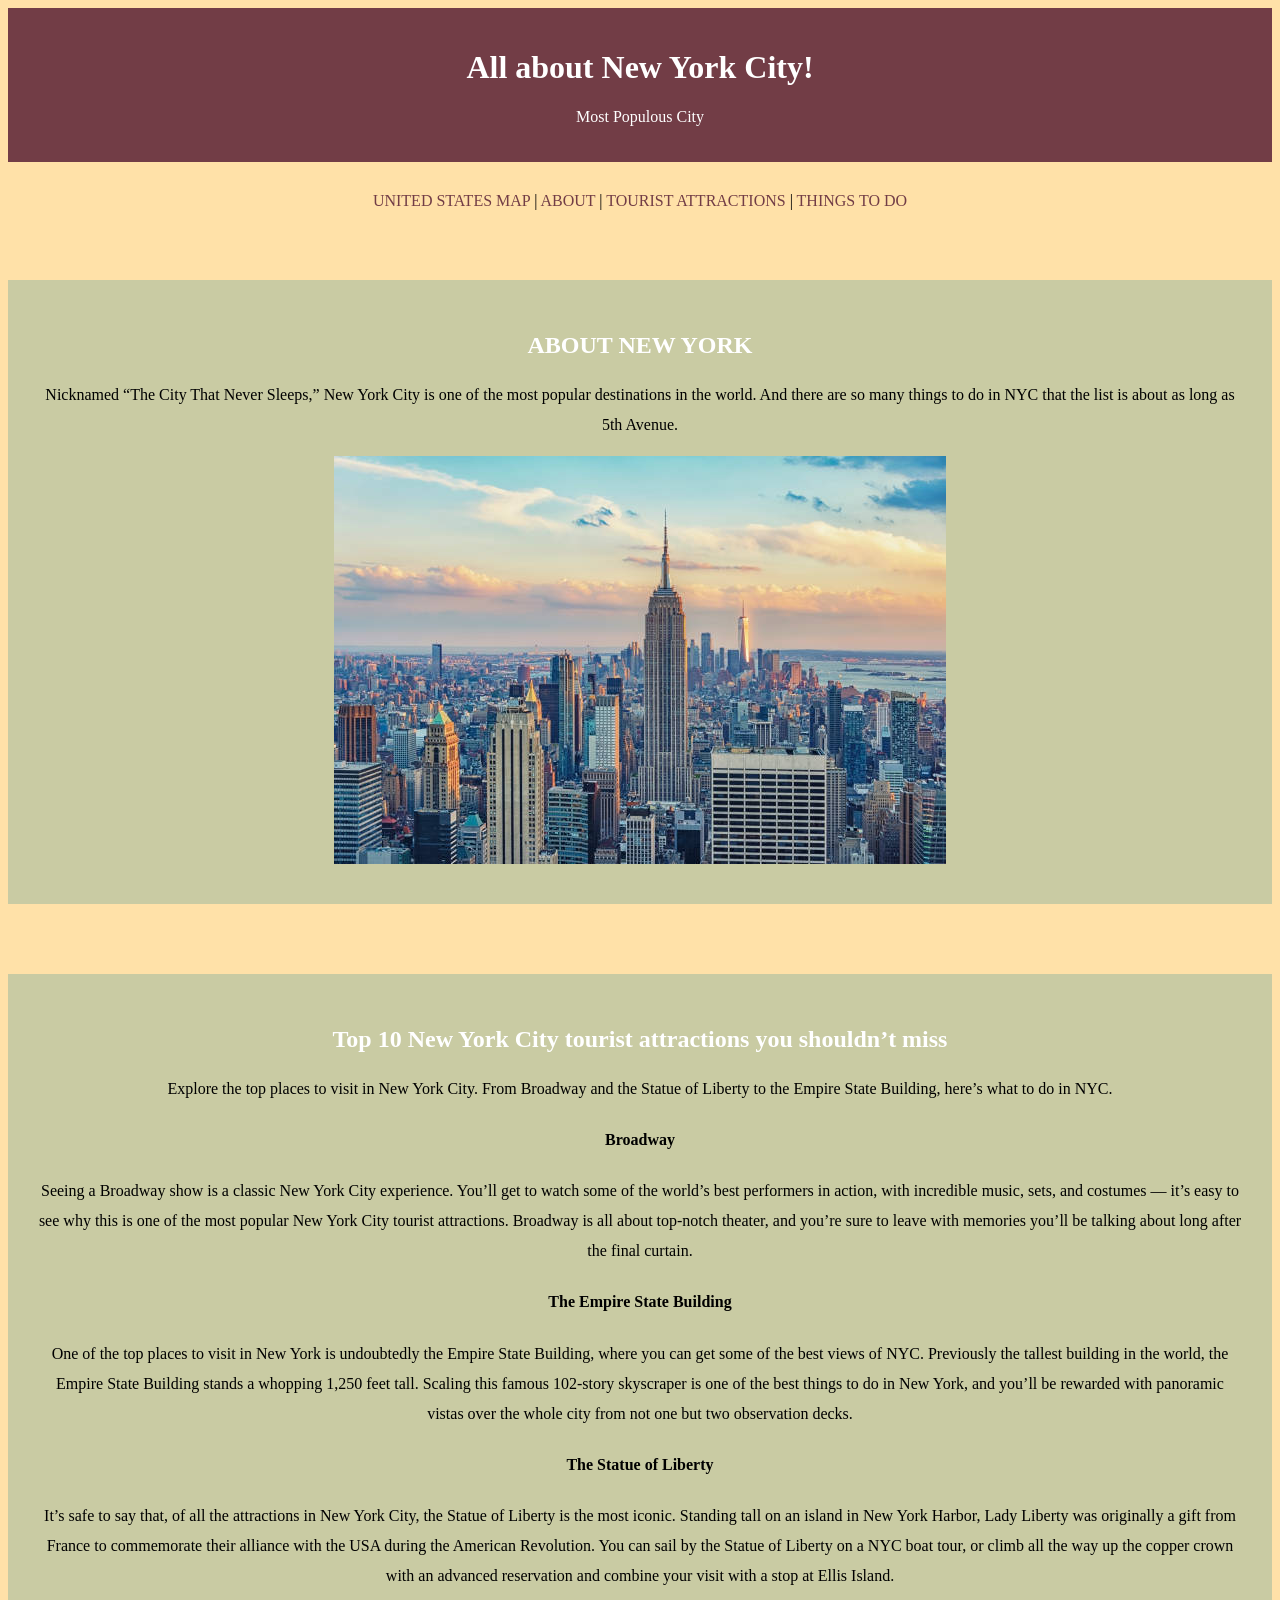
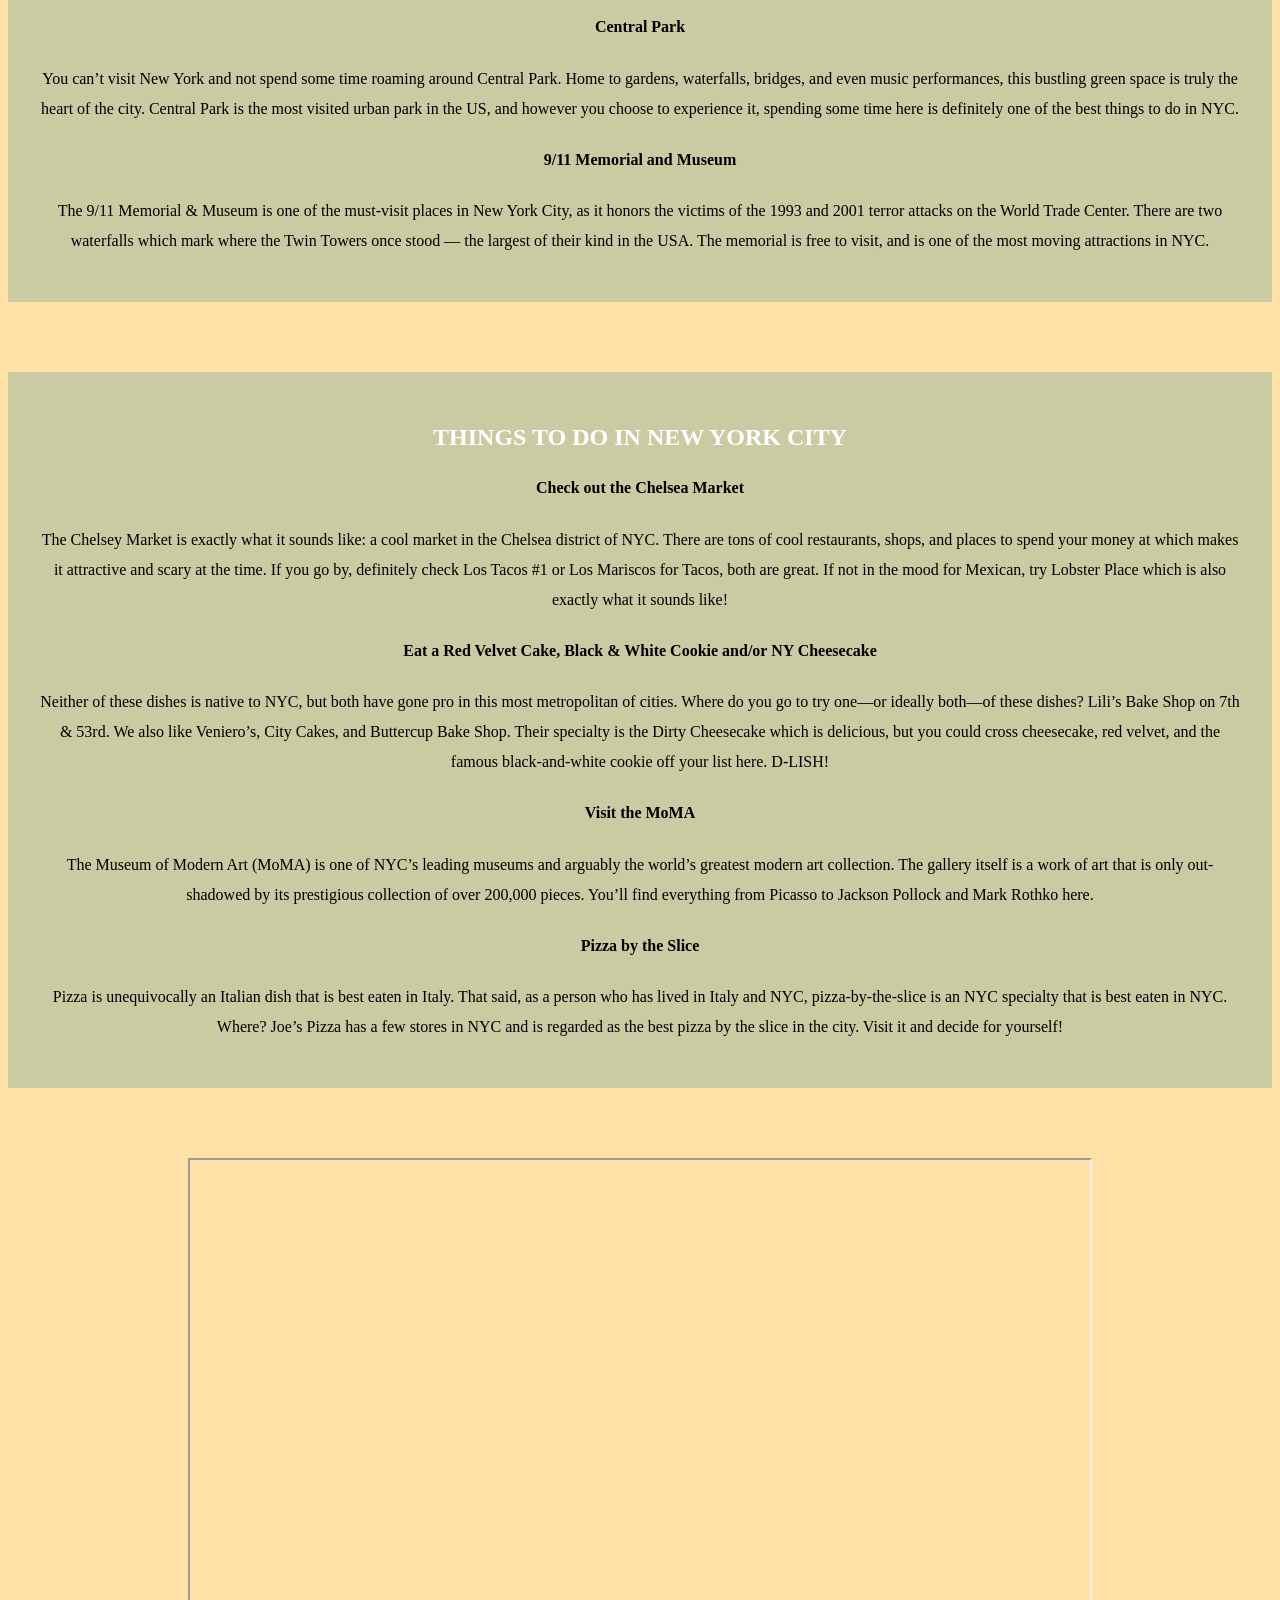
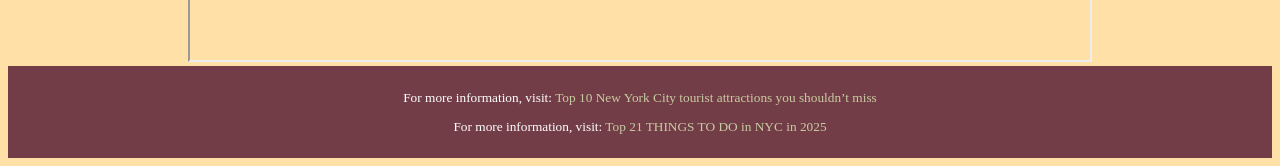
==== florida.html @ 2b914165 "first commit" ====
<!DOCTYPE html>
<html lang="en">
<head>
    <meta charset="UTF-8">
    <meta name="viewport" content="width=device-width, initial-scale=1.0">
    <title>Florida</title>
    <style type="text/css">
        body {
            background-color: #ffe1a8;
            text-align: center;
        }
    
        body h2{
            font-family: Georgia;
            color: white;
        }

        body p, li {
            font-family: Verdana;
        }

        header {
            background-color: #723d46;
            padding: 20px;
            margin-bottom: 30px;
            color: white;
        }

        nav a {
            text-decoration:none;
            color: #723d46; 
        }

        nav a:hover {
            color: white;
            background-color: #e26d5c;
        }

        main #about {
            margin-top: 70px; 
            margin-bottom: 70px;
            line-height: 30px;
            background-color: #c9cba3; 
            padding: 30px;
        }

        main #tourist_attractions {
            margin-top: 70px; 
            margin-bottom: 70px;
            line-height: 30px;
            background-color: #c9cba3; 
            padding: 30px;
        }

        main #to_do {
            margin-top: 70px; 
            margin-bottom: 70px;
            line-height: 30px;
            background-color: #c9cba3; 
            padding: 30px;
        }

        footer {
            background-color: #723d46;
            color: white;
            font-size: 10pt;
            padding: 10px;
        }

        footer p a {
            text-decoration: none;
            color: #c9cba3;
        }
    </style>
</head>
<body>
    <header>
        <h1>All about New York City!</h1>
        <p>Most Populous City</p>
    </header>
    
    <nav>
        <a href="index.html">UNITED STATES MAP</a> |
        <a href="#about">ABOUT</a> |
        <a href="#tourist_attractions">TOURIST ATTRACTIONS</a> |
        <a href="#to_do">THINGS TO DO</a> 
    </nav>
    
    <main>
        <section id="about">
            <h2>ABOUT NEW YORK</h2>
            <p>Nicknamed “The City That Never Sleeps,” New York City is one of the most popular destinations in the world. 
                And there are so many things to do in NYC that the list is about as long as 5th Avenue.</p>
            <img src= "nyc.jpg">
        </section>

        <section id="tourist_attractions">
            <h2>Top 10 New York City tourist attractions you shouldn’t miss</h2>
            <p>Explore the top places to visit in New York City. 
                From Broadway and the Statue of Liberty to the Empire State Building, here’s what to do in NYC.</p>

            <h4>Broadway</h4>
            <p>Seeing a Broadway show is a classic New York City experience. 
                You’ll get to watch some of the world’s best performers in action, 
                with incredible music, sets, and costumes — it’s easy to see why this is one of the most popular 
                New York City tourist attractions. Broadway is all about top-notch theater, and you’re sure to leave 
                with memories you’ll be talking about long after the final curtain.</p>

            <h4>The Empire State Building</h4>
            <p>One of the top places to visit in New York is undoubtedly the Empire State Building, 
                where you can get some of the best views of NYC. Previously the tallest building in the world, 
                the Empire State Building stands a whopping 1,250 feet tall. Scaling this famous 102-story skyscraper 
                is one of the best things to do in New York, and you’ll be rewarded with panoramic vistas over the 
                whole city from not one but two observation decks.</p>

            <h4>The Statue of Liberty</h4>
            <p>It’s safe to say that, of all the attractions in New York City, the Statue of Liberty is the most iconic. 
                Standing tall on an island in New York Harbor, Lady Liberty was originally a gift from France to commemorate 
                their alliance with the USA during the American Revolution. You can sail by the Statue of Liberty on a NYC 
                boat tour, or climb all the way up the copper crown with an advanced reservation and combine your visit with a 
                stop at Ellis Island.</p>

            <h4>Central Park</h4>
            <p>You can’t visit New York and not spend some time roaming around Central Park. Home to gardens, waterfalls, 
                bridges, and even music performances, this bustling green space is truly the heart of the city. Central Park 
                is the most visited urban park in the US, and however you choose to experience it, spending some time here is 
                definitely one of the best things to do in NYC.</p>
                
            <h4>9/11 Memorial and Museum</h4>
            <p>The 9/11 Memorial & Museum is one of the must-visit places in New York City, as it honors the victims of the 
                1993 and 2001 terror attacks on the World Trade Center. There are two waterfalls which mark where the Twin 
                Towers once stood — the largest of their kind in the USA. The memorial is free to visit, and is one of the most 
                moving attractions in NYC.</p>
        </section>
            
        <section id="to_do">
            <h2>THINGS TO DO IN NEW YORK CITY</h2>

            <h4>Check out the Chelsea Market</h4>
            <p>The Chelsey Market is exactly what it sounds like: a cool market in the Chelsea district of NYC. There are tons 
                of cool restaurants, shops, and places to spend your money at which makes it attractive and scary at the time. 
                If you go by, definitely check Los Tacos #1 or Los Mariscos for Tacos, both are great. If not in the mood for 
                Mexican, try Lobster Place which is also exactly what it sounds like!</p>

            <h4>Eat a Red Velvet Cake, Black & White Cookie and/or NY Cheesecake</h4>
            <p>Neither of these dishes is native to NYC, but both have gone pro in this most metropolitan of cities. 
                Where do you go to try one—or ideally both—of these dishes? Lili’s Bake Shop on 7th & 53rd. We also like Veniero’s, 
                City Cakes, and Buttercup Bake Shop. Their specialty is the Dirty Cheesecake which is delicious, but you could cross 
                cheesecake, red velvet, and the famous black-and-white cookie off your list here. D-LISH!</p>

            <h4>Visit the MoMA</h4>
            <p>The Museum of Modern Art (MoMA) is one of NYC’s leading museums and arguably the world’s greatest modern art collection. 
                The gallery itself is a work of art that is only out-shadowed by its prestigious collection of over 200,000 pieces. 
                You’ll find everything from Picasso to Jackson Pollock and Mark Rothko here.</p>
            
            <h4>Pizza by the Slice</h4>
            <p>Pizza is unequivocally an Italian dish that is best eaten in Italy. That said, as a person who has lived in Italy 
                and NYC, pizza-by-the-slice is an NYC specialty that is best eaten in NYC. Where? Joe’s Pizza has a few stores in 
                NYC and is regarded as the best pizza by the slice in the city. Visit it and decide for yourself!</p>
        </section>

        <iframe src="https://www.youtube.com/embed/MtCMtC50gwY"; width="900" height="500" allowfullscreen></iframe>
    </main>
            
    <footer>
        <p>For more information, visit: <a href="https://l1nq.com/RJsYP" target="_blank">Top 10 New York City tourist attractions you shouldn’t miss</a></p>
        <p>For more information, visit: <a href="https://l1nq.com/Dmbm5" target="_blank">Top 21 THINGS TO DO in NYC in 2025</a></p>
    </footer>
</body>
</html>
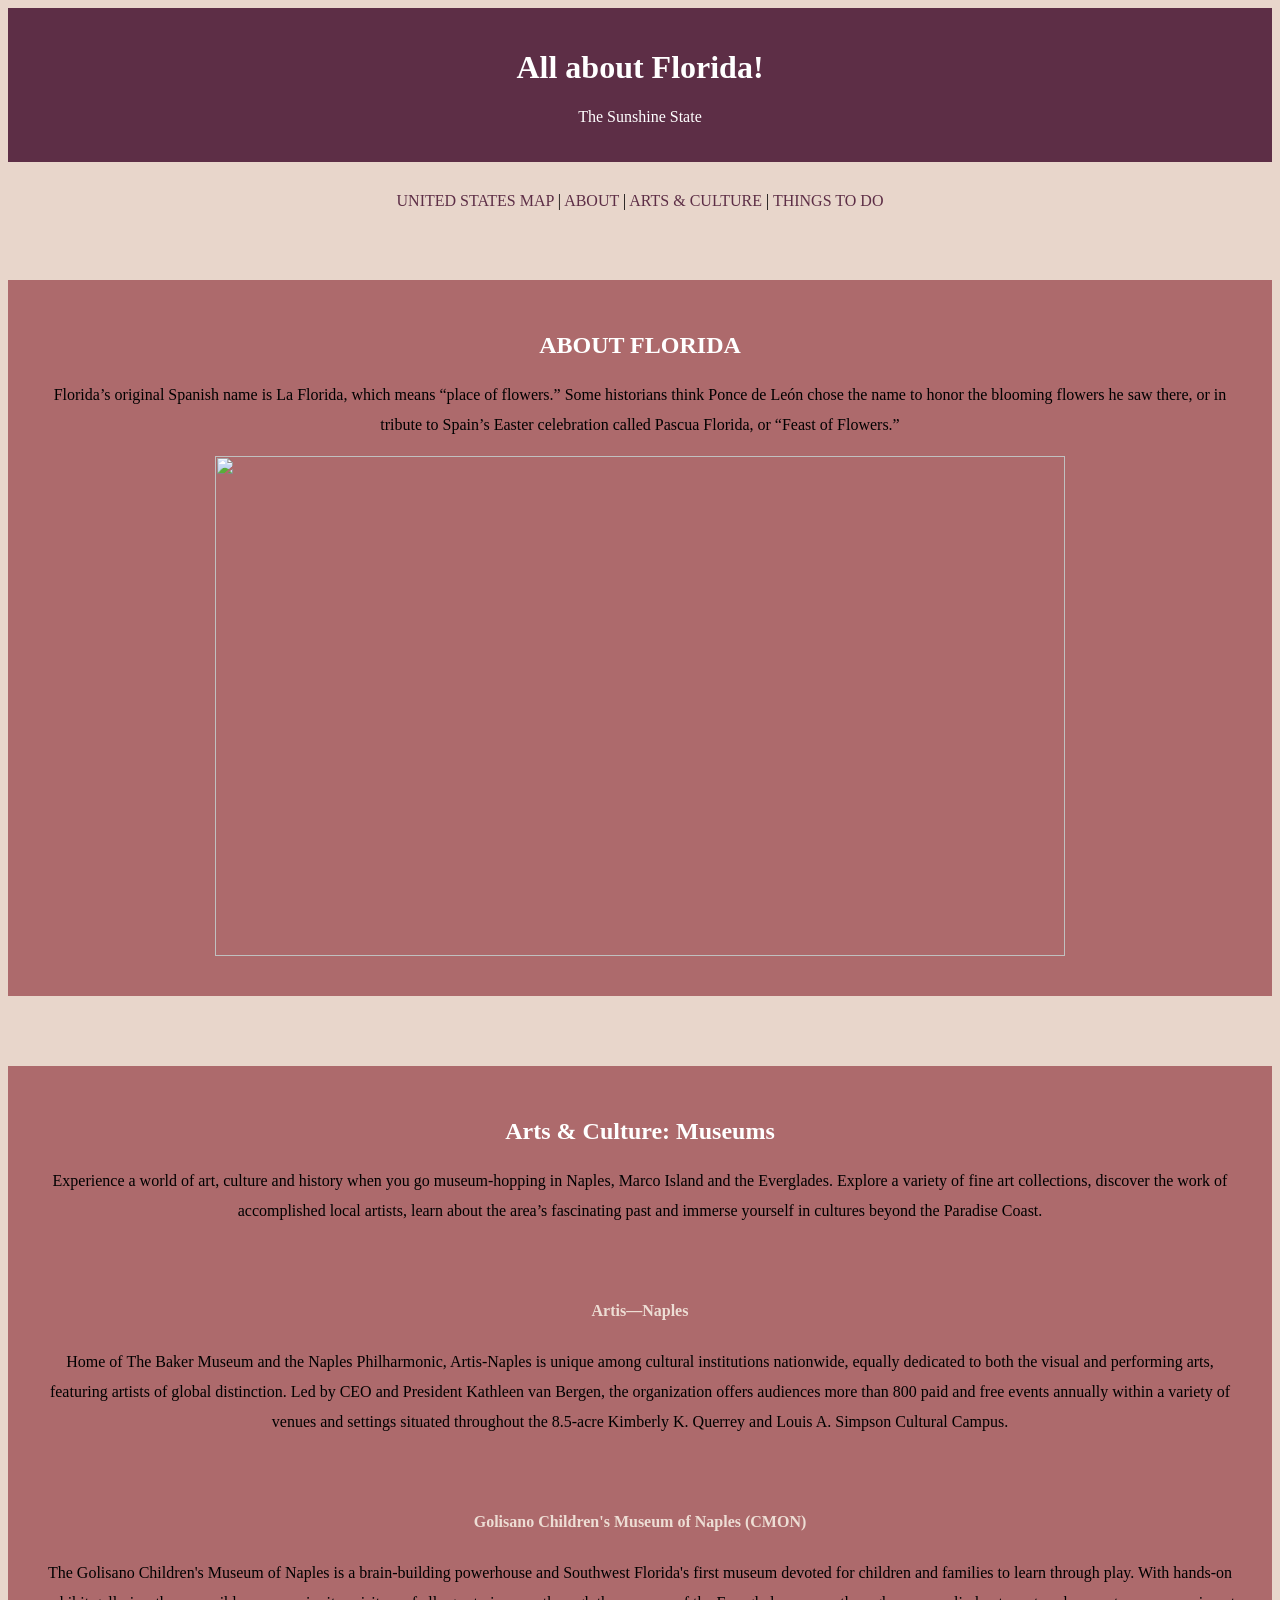
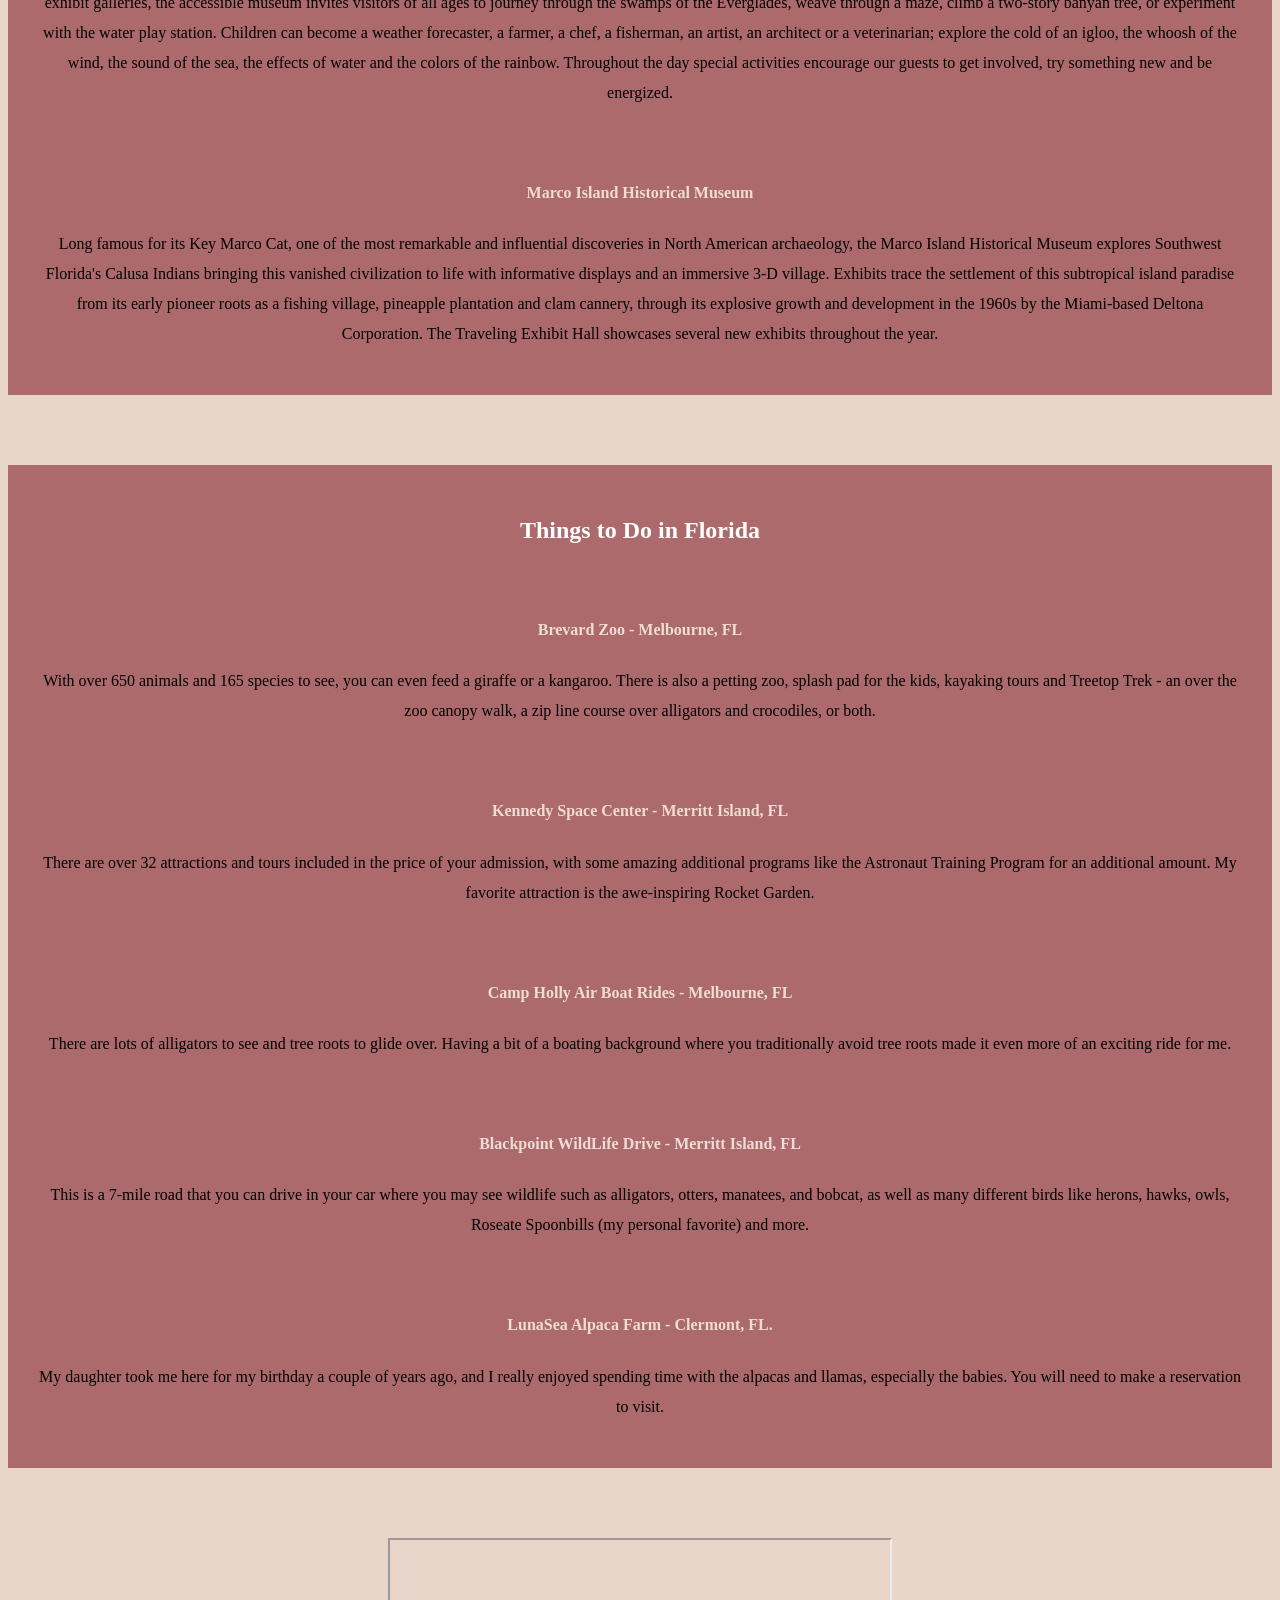
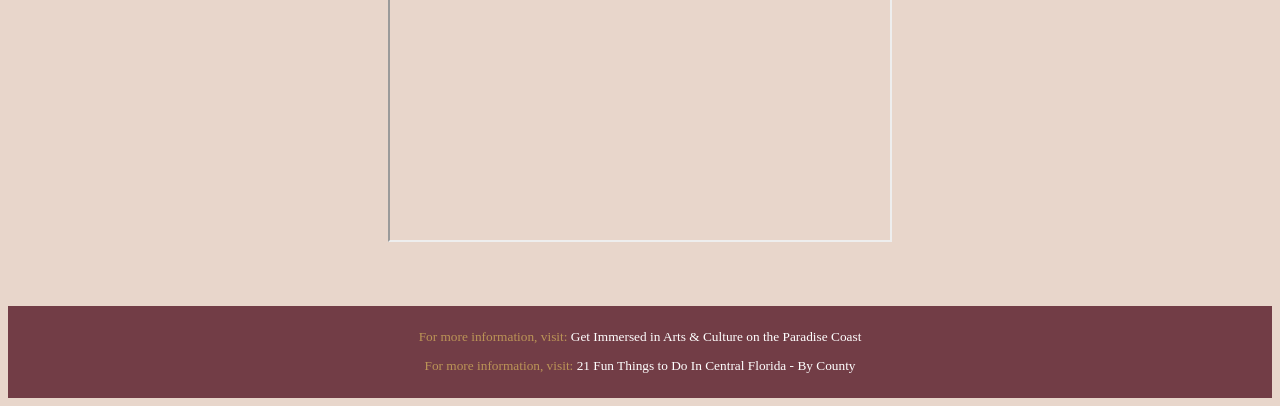
==== commit c0b040c5: "Update florida.html" ====
--- a/florida.html
+++ b/florida.html
@@ -6,7 +6,7 @@
     <title>Florida</title>
     <style type="text/css">
         body {
-            background-color: #ffe1a8;
+            background-color: #e8d6cb;
             text-align: center;
         }
     
@@ -15,12 +15,8 @@
             color: white;
         }
 
-        body p, li {
-            font-family: Verdana;
-        }
-
         header {
-            background-color: #723d46;
+            background-color: #5d2e46;
             padding: 20px;
             margin-bottom: 30px;
             color: white;
@@ -28,27 +24,38 @@
 
         nav a {
             text-decoration:none;
-            color: #723d46; 
+            color: #5d2e46; 
         }
 
         nav a:hover {
             color: white;
-            background-color: #e26d5c;
+            background-color: #ad6a6c;
+            padding: 10px;
         }
 
         main #about {
             margin-top: 70px; 
             margin-bottom: 70px;
             line-height: 30px;
-            background-color: #c9cba3; 
+            background-color: #ad6a6c; 
             padding: 30px;
         }
 
-        main #tourist_attractions {
+        main #about img {
+            width: 850px;
+            height: 500px;
+        }
+
+        main h4 {
+            margin-top: 70px;
+            color: #edddd4;
+        }
+
+        main #arts {
             margin-top: 70px; 
             margin-bottom: 70px;
             line-height: 30px;
-            background-color: #c9cba3; 
+            background-color: #ad6a6c; 
             padding: 30px;
         }
 
@@ -56,115 +63,112 @@
             margin-top: 70px; 
             margin-bottom: 70px;
             line-height: 30px;
-            background-color: #c9cba3; 
+            background-color: #ad6a6c; 
             padding: 30px;
+        }
+
+        main iframe {
+            margin-bottom: 60px;
         }
 
         footer {
             background-color: #723d46;
-            color: white;
+            color: #bb9457;
             font-size: 10pt;
             padding: 10px;
         }
 
         footer p a {
             text-decoration: none;
-            color: #c9cba3;
+            color: white;
         }
     </style>
 </head>
 <body>
     <header>
-        <h1>All about New York City!</h1>
-        <p>Most Populous City</p>
+        <h1>All about Florida!</h1>
+        <p>The Sunshine State</p>
     </header>
     
     <nav>
         <a href="index.html">UNITED STATES MAP</a> |
         <a href="#about">ABOUT</a> |
-        <a href="#tourist_attractions">TOURIST ATTRACTIONS</a> |
+        <a href="#arts">ARTS & CULTURE</a> |
         <a href="#to_do">THINGS TO DO</a> 
     </nav>
     
     <main>
         <section id="about">
-            <h2>ABOUT NEW YORK</h2>
-            <p>Nicknamed “The City That Never Sleeps,” New York City is one of the most popular destinations in the world. 
-                And there are so many things to do in NYC that the list is about as long as 5th Avenue.</p>
-            <img src= "nyc.jpg">
+            <h2>ABOUT FLORIDA</h2>
+            <p>Florida’s original Spanish name is La Florida, which means “place of flowers.” Some historians think 
+                Ponce de León chose the name to honor the blooming flowers he saw there, or in tribute to Spain’s 
+                Easter celebration called Pascua Florida, or “Feast of Flowers.”</p>
+            <img src= "florida.jpg">
         </section>
 
-        <section id="tourist_attractions">
-            <h2>Top 10 New York City tourist attractions you shouldn’t miss</h2>
-            <p>Explore the top places to visit in New York City. 
-                From Broadway and the Statue of Liberty to the Empire State Building, here’s what to do in NYC.</p>
+        <section id="arts">
+            <h2>Arts & Culture: Museums</h2>
+            <p>Experience a world of art, culture and history when you go museum-hopping in Naples, Marco Island and the Everglades.
+                Explore a variety of fine art collections, discover the work of accomplished local artists, learn about the area’s 
+                fascinating past and immerse yourself in cultures beyond the Paradise Coast.</p>
 
-            <h4>Broadway</h4>
-            <p>Seeing a Broadway show is a classic New York City experience. 
-                You’ll get to watch some of the world’s best performers in action, 
-                with incredible music, sets, and costumes — it’s easy to see why this is one of the most popular 
-                New York City tourist attractions. Broadway is all about top-notch theater, and you’re sure to leave 
-                with memories you’ll be talking about long after the final curtain.</p>
+            <h4>Artis—Naples</h4>
+            <p>Home of The Baker Museum and the Naples Philharmonic, Artis-Naples is unique among cultural institutions nationwide, 
+                equally dedicated to both the visual and performing arts, featuring artists of global distinction. Led by CEO and 
+                President Kathleen van Bergen, the organization offers audiences more than 800 paid and free events annually within 
+                a variety of venues and settings situated throughout the 8.5-acre Kimberly K. Querrey and Louis A. Simpson Cultural Campus.</p>
 
-            <h4>The Empire State Building</h4>
-            <p>One of the top places to visit in New York is undoubtedly the Empire State Building, 
-                where you can get some of the best views of NYC. Previously the tallest building in the world, 
-                the Empire State Building stands a whopping 1,250 feet tall. Scaling this famous 102-story skyscraper 
-                is one of the best things to do in New York, and you’ll be rewarded with panoramic vistas over the 
-                whole city from not one but two observation decks.</p>
+            <h4>Golisano Children's Museum of Naples (CMON)</h4>
+            <p>The Golisano Children's Museum of Naples is a brain-building powerhouse and Southwest Florida's first museum 
+                devoted for children and families to learn through play. With hands-on exhibit galleries, the accessible 
+                museum invites visitors of all ages to journey through the swamps of the Everglades, weave through a maze, 
+                climb a two-story banyan tree, or experiment with the water play station. Children can become a weather 
+                forecaster, a farmer, a chef, a fisherman, an artist, an architect or a veterinarian; explore the cold of an 
+                igloo, the whoosh of the wind, the sound of the sea, the effects of water and the colors of the rainbow. 
+                Throughout the day special activities encourage our guests to get involved, try something new and be energized.</p>
 
-            <h4>The Statue of Liberty</h4>
-            <p>It’s safe to say that, of all the attractions in New York City, the Statue of Liberty is the most iconic. 
-                Standing tall on an island in New York Harbor, Lady Liberty was originally a gift from France to commemorate 
-                their alliance with the USA during the American Revolution. You can sail by the Statue of Liberty on a NYC 
-                boat tour, or climb all the way up the copper crown with an advanced reservation and combine your visit with a 
-                stop at Ellis Island.</p>
-
-            <h4>Central Park</h4>
-            <p>You can’t visit New York and not spend some time roaming around Central Park. Home to gardens, waterfalls, 
-                bridges, and even music performances, this bustling green space is truly the heart of the city. Central Park 
-                is the most visited urban park in the US, and however you choose to experience it, spending some time here is 
-                definitely one of the best things to do in NYC.</p>
-                
-            <h4>9/11 Memorial and Museum</h4>
-            <p>The 9/11 Memorial & Museum is one of the must-visit places in New York City, as it honors the victims of the 
-                1993 and 2001 terror attacks on the World Trade Center. There are two waterfalls which mark where the Twin 
-                Towers once stood — the largest of their kind in the USA. The memorial is free to visit, and is one of the most 
-                moving attractions in NYC.</p>
-        </section>
-            
-        <section id="to_do">
-            <h2>THINGS TO DO IN NEW YORK CITY</h2>
-
-            <h4>Check out the Chelsea Market</h4>
-            <p>The Chelsey Market is exactly what it sounds like: a cool market in the Chelsea district of NYC. There are tons 
-                of cool restaurants, shops, and places to spend your money at which makes it attractive and scary at the time. 
-                If you go by, definitely check Los Tacos #1 or Los Mariscos for Tacos, both are great. If not in the mood for 
-                Mexican, try Lobster Place which is also exactly what it sounds like!</p>
-
-            <h4>Eat a Red Velvet Cake, Black & White Cookie and/or NY Cheesecake</h4>
-            <p>Neither of these dishes is native to NYC, but both have gone pro in this most metropolitan of cities. 
-                Where do you go to try one—or ideally both—of these dishes? Lili’s Bake Shop on 7th & 53rd. We also like Veniero’s, 
-                City Cakes, and Buttercup Bake Shop. Their specialty is the Dirty Cheesecake which is delicious, but you could cross 
-                cheesecake, red velvet, and the famous black-and-white cookie off your list here. D-LISH!</p>
-
-            <h4>Visit the MoMA</h4>
-            <p>The Museum of Modern Art (MoMA) is one of NYC’s leading museums and arguably the world’s greatest modern art collection. 
-                The gallery itself is a work of art that is only out-shadowed by its prestigious collection of over 200,000 pieces. 
-                You’ll find everything from Picasso to Jackson Pollock and Mark Rothko here.</p>
-            
-            <h4>Pizza by the Slice</h4>
-            <p>Pizza is unequivocally an Italian dish that is best eaten in Italy. That said, as a person who has lived in Italy 
-                and NYC, pizza-by-the-slice is an NYC specialty that is best eaten in NYC. Where? Joe’s Pizza has a few stores in 
-                NYC and is regarded as the best pizza by the slice in the city. Visit it and decide for yourself!</p>
+            <h4>Marco Island Historical Museum</h4>
+            <p>Long famous for its Key Marco Cat, one of the most remarkable and influential discoveries in North American 
+                archaeology, the Marco Island Historical Museum explores Southwest Florida's Calusa Indians bringing this 
+                vanished civilization to life with informative displays and an immersive 3-D village. Exhibits trace the 
+                settlement of this subtropical island paradise from its early pioneer roots as a fishing village, pineapple 
+                plantation and clam cannery, through its explosive growth and development in the 1960s by the Miami-based 
+                Deltona Corporation. The Traveling Exhibit Hall showcases several new exhibits throughout the year.</p>
         </section>
 
-        <iframe src="https://www.youtube.com/embed/MtCMtC50gwY"; width="900" height="500" allowfullscreen></iframe>
+        <section id="to_do">
+            <h2>Things to Do in Florida</h2>
+
+            <h4>Brevard Zoo - Melbourne, FL </h4>
+            <p>With over 650 animals and 165 species to see, you can even feed a giraffe or a kangaroo. There is also a 
+                petting zoo, splash pad for the kids, kayaking tours and Treetop Trek - an over the zoo canopy walk, a zip 
+                line course over alligators and crocodiles, or both.</p>
+
+            <h4>Kennedy Space Center - Merritt Island, FL</h4>
+            <p>There are over 32 attractions and tours included in the price of your admission, with some amazing additional 
+                programs like the Astronaut Training Program for an additional amount. My favorite attraction is the 
+                awe-inspiring Rocket Garden.</p>
+
+            <h4>Camp Holly Air Boat Rides - Melbourne, FL</h4>
+            <p>There are lots of alligators to see and tree roots to glide over. Having a bit of a boating background where 
+                you traditionally avoid tree roots made it even more of an exciting ride for me.</p>
+
+            <h4>Blackpoint WildLife Drive - Merritt Island, FL</h4>
+            <p>This is a 7-mile road that you can drive in your car where you may see wildlife such as alligators, otters, 
+                manatees, and bobcat, as well as many different birds like herons, hawks, owls, Roseate Spoonbills (my personal 
+                favorite) and more.</p>
+                
+            <h4>LunaSea Alpaca Farm - Clermont, FL.</h4>
+            <p>My daughter took me here for my birthday a couple of years ago, and I really enjoyed spending time with the alpacas 
+                and llamas, especially the babies. You will need to make a reservation to visit. </p>
+        </section>
+
+        <iframe src="https://www.youtube.com/embed/MQROYY0dY9A"; width="500px" height="300" allowfullscreen></iframe>
     </main>
             
     <footer>
-        <p>For more information, visit: <a href="https://l1nq.com/RJsYP" target="_blank">Top 10 New York City tourist attractions you shouldn’t miss</a></p>
-        <p>For more information, visit: <a href="https://l1nq.com/Dmbm5" target="_blank">Top 21 THINGS TO DO in NYC in 2025</a></p>
+        <p>For more information, visit: <a href="https://www.paradisecoast.com/Things-to-Do/Arts-Culture" target="_blank">Get Immersed in Arts & Culture on the Paradise Coast</a></p>
+        <p>For more information, visit: <a href="https://makingmyownlane.com/blogsolofemalervliving/21-fun-things-to-do-in-central-florida-by-county" target="_blank">21 Fun Things to Do In Central Florida - By County</a></p>
     </footer>
 </body>
-</html>+</html>
